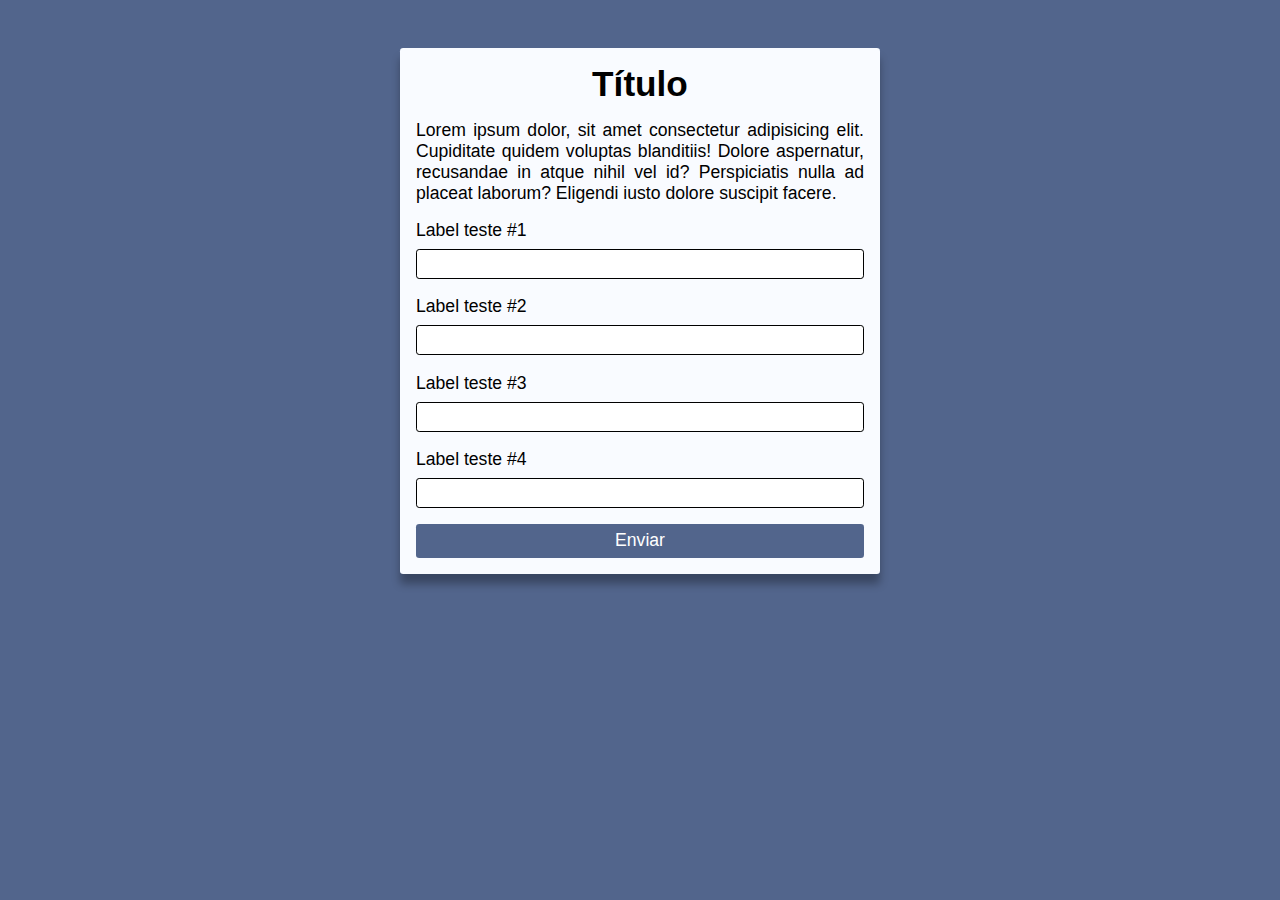
==== aula024/index.html @ e1430d0b "estudos relacionado a operadores lógicos, de comparação e condcionais" ====
<!DOCTYPE html>
<html lang="pt-br">
  <head>
    <meta charset="UTF-8" />
    <meta name="viewport" content="width=device-width, initial-scale=1.0" />
    <meta http-equiv="X-UA-Compatible" content="ie=edge" />
    <meta name="keywords" content="html, css, js, modelo para exercicios" />
    <meta name="description" content="um modelo de site para os próximos exercicios"/>
    <meta name="author" content="Nelso Martins" />

    <!-- Styles -->
    <link rel="stylesheet" href="assets/css/style.css" />
    <!----------------->

    <title>Modelo Exércicios</title>
  </head>
  <body>
    <section class="container">
      <h1 class="title">Título</h1>
      <p class="description">
        Lorem ipsum dolor, sit amet consectetur adipisicing elit. Cupiditate
        quidem voluptas blanditiis! Dolore aspernatur, recusandae in atque nihil
        vel id? Perspiciatis nulla ad placeat laborum? Eligendi iusto dolore
        suscipit facere.
      </p>

      <form class="form">
        <section class="label-inputs">
            <label for="input-teste-1" class="labels">Label teste #1</label>
            <input type="text" name="" id="input-teste-1" class="inputs"/>
        </section>

        <section class="label-inputs">
            <label for="input-teste-2" class="labels">Label teste #2</label>
            <input type="text" name="" id="input-teste-2" class="inputs"/>
        </section>

        <section class="label-inputs">
            <label for="input-teste-3" class="labels">Label teste #3</label>
            <input type="text" name="" id="input-teste-3" class="inputs"/>
        </section>

        <section class="label-inputs">
            <label for="input-teste-4" class="labels">Label teste #4</label>
            <input type="text" name="" id="input-teste-4" class="inputs"/>
        </section>
      </form>

      <button class="buttonSubmit">Enviar</button>
    </section>

    <!-- JS -->
    <script src="assets/scripts/index.js"></script>
  </body>
</html>
---- aula024/assets/css/style.css ----
* {
    padding: 0;
    margin: 0;
    box-sizing: border-box;
}

:root {
    --azulDigisac: #52658C;
    --brancoDigisac: #F9FBFF; 
    --azulHoverDigisac: #404F6F;
}

body {
    display: flex;
    justify-content: center;
    align-items: center;
    font-family: arial;
    background-color: var(--azulDigisac);
}

.container {
    margin: 3rem auto;
    max-width: 30rem;
    display: flex;
    flex-direction: column;
    gap: 1rem;
    background-color: var(--brancoDigisac);
    padding: 1rem;
    border-radius: 0.2rem;
    box-shadow: 0 10px 8px rgba(0, 0, 0, 0.3);
}

.title {
    text-align: center;
    font-size: 2.2rem;
}

.description {
    text-align: justify;
    font-size: 1.1rem;
}

.form, .label-inputs {
    display: flex;
    flex-direction: column;
}

.form {
    gap: 1.1rem;
}

.label-inputs {
    gap: 0.5rem;
}

.labels, .buttonSubmit {
    font-size: 1.1rem;
}

.inputs {
    padding: 0.4rem;
    border: 1px solid black;
    border-radius: 0.2rem;
}

.buttonSubmit {
    background-color: #52658C;
    border: none;
    color: white;
    padding: 0.4rem;
    cursor: pointer;
    border-radius: 0.2rem;
}

.buttonSubmit:hover {
    background-color: var(--azulHoverDigisac);
}
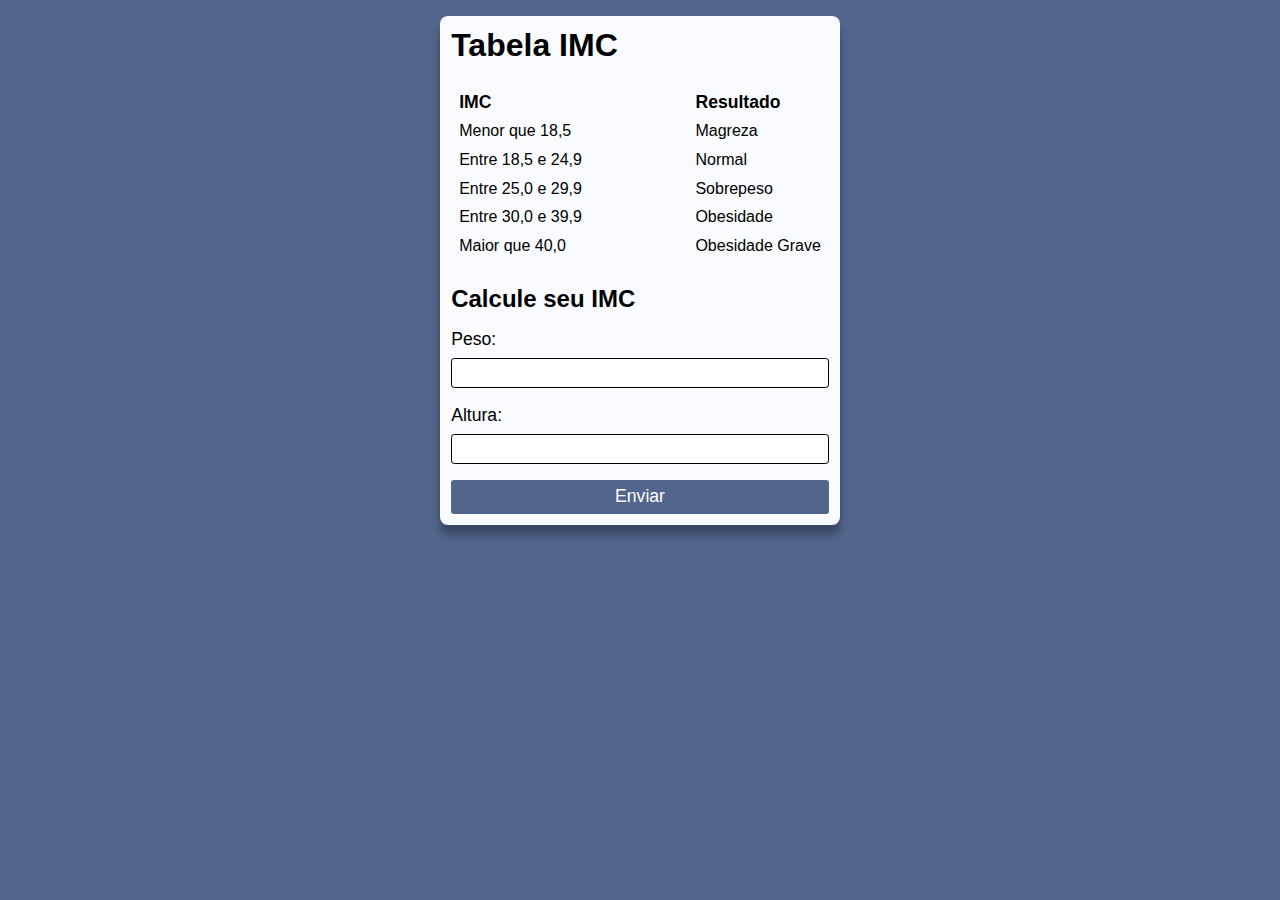
==== commit 03176b67: "enviando projeto calculadora IMC" ====
--- a/aula024/index.html
+++ b/aula024/index.html
@@ -5,48 +5,62 @@
     <meta name="viewport" content="width=device-width, initial-scale=1.0" />
     <meta http-equiv="X-UA-Compatible" content="ie=edge" />
     <meta name="keywords" content="html, css, js, modelo para exercicios" />
-    <meta name="description" content="um modelo de site para os próximos exercicios"/>
+    <meta
+      name="description"
+      content="um modelo de site para os próximos exercicios"
+    />
     <meta name="author" content="Nelso Martins" />
 
     <!-- Styles -->
     <link rel="stylesheet" href="assets/css/style.css" />
     <!----------------->
 
-    <title>Modelo Exércicios</title>
+    <title>IMC - Cálculo de Índice de Massa Corporal</title>
   </head>
   <body>
     <section class="container">
-      <h1 class="title">Título</h1>
-      <p class="description">
-        Lorem ipsum dolor, sit amet consectetur adipisicing elit. Cupiditate
-        quidem voluptas blanditiis! Dolore aspernatur, recusandae in atque nihil
-        vel id? Perspiciatis nulla ad placeat laborum? Eligendi iusto dolore
-        suscipit facere.
-      </p>
+      <h1 class="title">Tabela IMC</h1>
+
+      <section class="sectionDesc">
+        <section>
+          <h2 class="titleIMC">IMC</h2>
+          <p class="imc">
+            Menor que 18,5 <br />
+            Entre 18,5 e 24,9 <br />
+            Entre 25,0 e 29,9 <br />
+            Entre 30,0 e 39,9 <br />
+            Maior que 40,0
+          </p>
+        </section>
+        <section>
+          <h2 class="titleResultado">Resultado</h2>
+          <p class="resultado">
+            Magreza <br />
+            Normal <br />
+            Sobrepeso <br />
+            Obesidade <br />
+            Obesidade Grave
+          </p>
+        </section>
+      </section>
+
+      <section>
+        <h2>Calcule seu IMC</h2>
+      </section>
 
       <form class="form">
         <section class="label-inputs">
-            <label for="input-teste-1" class="labels">Label teste #1</label>
-            <input type="text" name="" id="input-teste-1" class="inputs"/>
+          <label for="peso" class="labels">Peso:</label>
+          <input type="number" name="" id="peso" class="inputs" required />
         </section>
 
         <section class="label-inputs">
-            <label for="input-teste-2" class="labels">Label teste #2</label>
-            <input type="text" name="" id="input-teste-2" class="inputs"/>
-        </section>
-
-        <section class="label-inputs">
-            <label for="input-teste-3" class="labels">Label teste #3</label>
-            <input type="text" name="" id="input-teste-3" class="inputs"/>
-        </section>
-
-        <section class="label-inputs">
-            <label for="input-teste-4" class="labels">Label teste #4</label>
-            <input type="text" name="" id="input-teste-4" class="inputs"/>
+          <label for="altura" class="labels">Altura:</label>
+          <input type="number" name="" id="altura" class="inputs" required />
         </section>
       </form>
 
-      <button class="buttonSubmit">Enviar</button>
+      <button id="buttonSubmit">Enviar</button>
     </section>
 
     <!-- JS -->
--- a/aula024/assets/css/style.css
+++ b/aula024/assets/css/style.css
@@ -8,6 +8,7 @@
     --azulDigisac: #52658C;
     --brancoDigisac: #F9FBFF; 
     --azulHoverDigisac: #404F6F;
+    --verdeDigisac: #34AF23;
 }
 
 body {
@@ -19,25 +20,32 @@
 }
 
 .container {
-    margin: 3rem auto;
-    max-width: 30rem;
+    margin: 1rem auto;
+    width: 25rem;
     display: flex;
     flex-direction: column;
     gap: 1rem;
     background-color: var(--brancoDigisac);
-    padding: 1rem;
-    border-radius: 0.2rem;
+    padding: 0.7rem;
+    border-radius: 0.5rem;
     box-shadow: 0 10px 8px rgba(0, 0, 0, 0.3);
 }
 
-.title {
-    text-align: center;
-    font-size: 2.2rem;
+.sectionDesc {
+    display: flex;
+    padding: 0.2rem;
+    justify-content: space-between;
+    gap: 0.3rem;
+
 }
 
-.description {
-    text-align: justify;
+.sectionDesc h2 {
     font-size: 1.1rem;
+}
+
+.sectionDesc section {
+    padding: 0.3rem;
+    line-height: 1.8rem;
 }
 
 .form, .label-inputs {
@@ -53,7 +61,7 @@
     gap: 0.5rem;
 }
 
-.labels, .buttonSubmit {
+.labels, #buttonSubmit {
     font-size: 1.1rem;
 }
 
@@ -63,7 +71,7 @@
     border-radius: 0.2rem;
 }
 
-.buttonSubmit {
+#buttonSubmit {
     background-color: #52658C;
     border: none;
     color: white;
@@ -72,6 +80,10 @@
     border-radius: 0.2rem;
 }
 
-.buttonSubmit:hover {
+#buttonSubmit:hover {
     background-color: var(--azulHoverDigisac);
+}
+
+#resultado {
+    font-weight: 500;
 }